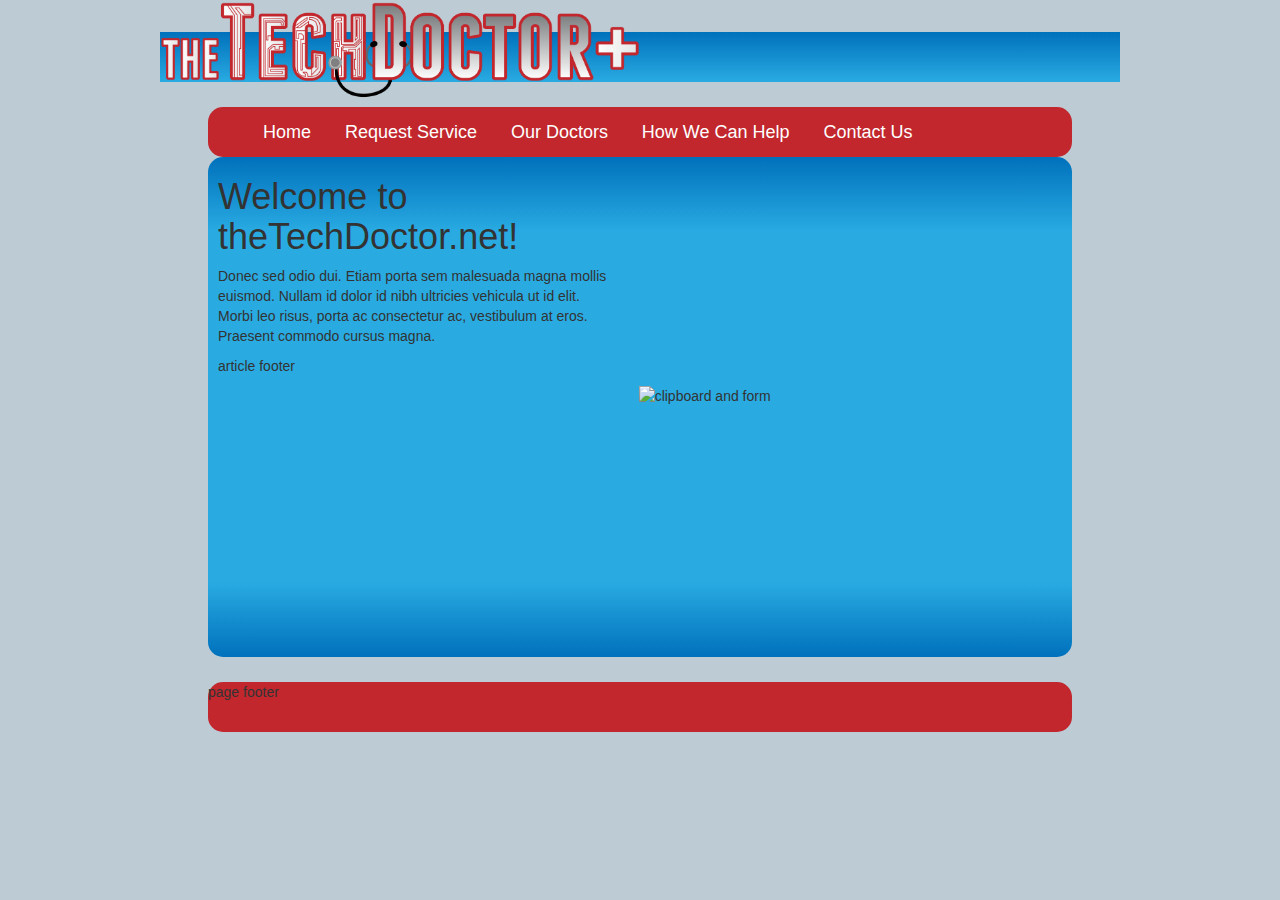
==== index.html @ 2ea17d07 "Update index.html" ====
<! doctype html />
<html>
<head>
  <title>My Layout Index</title>
    <link rel="stylesheet" href="//netdna.bootstrapcdn.com/bootstrap/3.1.1/css/bootstrap.min.css">
    <link rel="stylesheet" href="techdoctor.css">
</head>

<body>

<div id="wrapper">
    <img src="Logo.png" alt="tech doctor logo" class="logo">
    <div id="content">
     <div class="banner">
      </div> 
 
        <nav>
            <ul class="navlist">
                <li class="navlistitem"> <a href="index.html"> Home </a> </li>
                <li class="navlistitem"> <a href="requestservice.html"> Request Service </a> </li>
                <li class="navlistitem"> <a href="doctor.html"> Our Doctors </a> </li>
                <li class="navlistitem"> <a href="help.html"> How We Can Help </a> </li>
                <li class="navlistitem"> <a href="contact.html"> Contact Us </a> </li>
            </ul>
        </nav>
        
        <div class="maincontent">
        
          <div class="mcleftside">
              <header>
                  <h1 class="maincontentheader"> Welcome to theTechDoctor.net! </h1>
              </header>
              
              <section>
                  <p class="maincontentparagraph">Donec sed odio dui. Etiam porta sem malesuada magna mollis euismod. Nullam id dolor id nibh ultricies vehicula ut id elit. <br> Morbi leo risus, porta ac consectetur ac, vestibulum at eros. Praesent commodo cursus magna.</p>  
              </section>
              
              <footer class="article-footer">
                  <p>article footer</p>
              </footer>
           </div>
           <div class="mcrightside">
             <img src="" alt="clipboard and form">
           </div>
        </div>
        
        
    </div>
    
    <footer class="footer">
       <p>page footer</p>
    </footer>
</div>

</body>

</html>
---- techdoctor.css ----
body {
 background-color:#BDCCD4;
}

.banner {
  background:-webkit-linear-gradient(#0071BC,#29ABE2); 
  width:100%;
  height:50px;
  margin-top:32px;
}
#wrapper {
 width:960px;
 height:auto;
 background-color:#BDCCD4;
 margin: 0 auto;
}
nav {
 margin:25px auto 0 auto; 
 width:90%;
 height:50px;
 background-color:#C1272D;
 border-radius:15px;
}
.navlist {
}
.navlistitem {
 list-style:none;
 display:inline-block;
 padding:0 10px;
 margin:13px 5px;
}
.navlistitem a {
 font-size:18px;
 color:#FFFFFF;
}
.navlistitem a:hover {
 color:#B3B3B3;
 text-decoration:none;
}
.footer {
 margin:25px auto 0 auto; 
 width:90%;
 height:50px;
 background-color:#C1272D;
 border-radius:15px;
}
.maincontent {
background: #0071bc; /* Old browsers */
background: -moz-linear-gradient(top,  #0071bc 0%, #29abe2 15%, #29abe2 85%, #0071bc 100%); /* FF3.6+ */
background: -webkit-gradient(linear, left top, left bottom, color-stop(0%,#0071bc), color-stop(15%,#29abe2), color-stop(85%,#29abe2), color-stop(100%,#0071bc)); /* Chrome,Safari4+ */
background: -webkit-linear-gradient(top,  #0071bc 0%,#29abe2 15%,#29abe2 85%,#0071bc 100%); /* Chrome10+,Safari5.1+ */
background: -o-linear-gradient(top,  #0071bc 0%,#29abe2 15%,#29abe2 85%,#0071bc 100%); /* Opera 11.10+ */
background: -ms-linear-gradient(top,  #0071bc 0%,#29abe2 15%,#29abe2 85%,#0071bc 100%); /* IE10+ */
background: linear-gradient(to bottom,  #0071bc 0%,#29abe2 15%,#29abe2 85%,#0071bc 100%); /* W3C */
filter: progid:DXImageTransform.Microsoft.gradient( startColorstr='#0071bc', endColorstr='#0071bc',GradientType=0 ); /* IE6-9 */
 width:90%;
 height:500px;
 margin:0 auto;
 border-radius:15px;
}
.maincontentheader {
 
}
.maincontentparagraph {
 
}
.mcleftside {
 width:49%;
 margin:0 10px;
 float:left;
}
.mcrightside {
 width:49%;
 margin:0 10px;
float:right;
}
.logo {
 width:480px;
 height:101px;
 position:fixed;
 top:0;
}
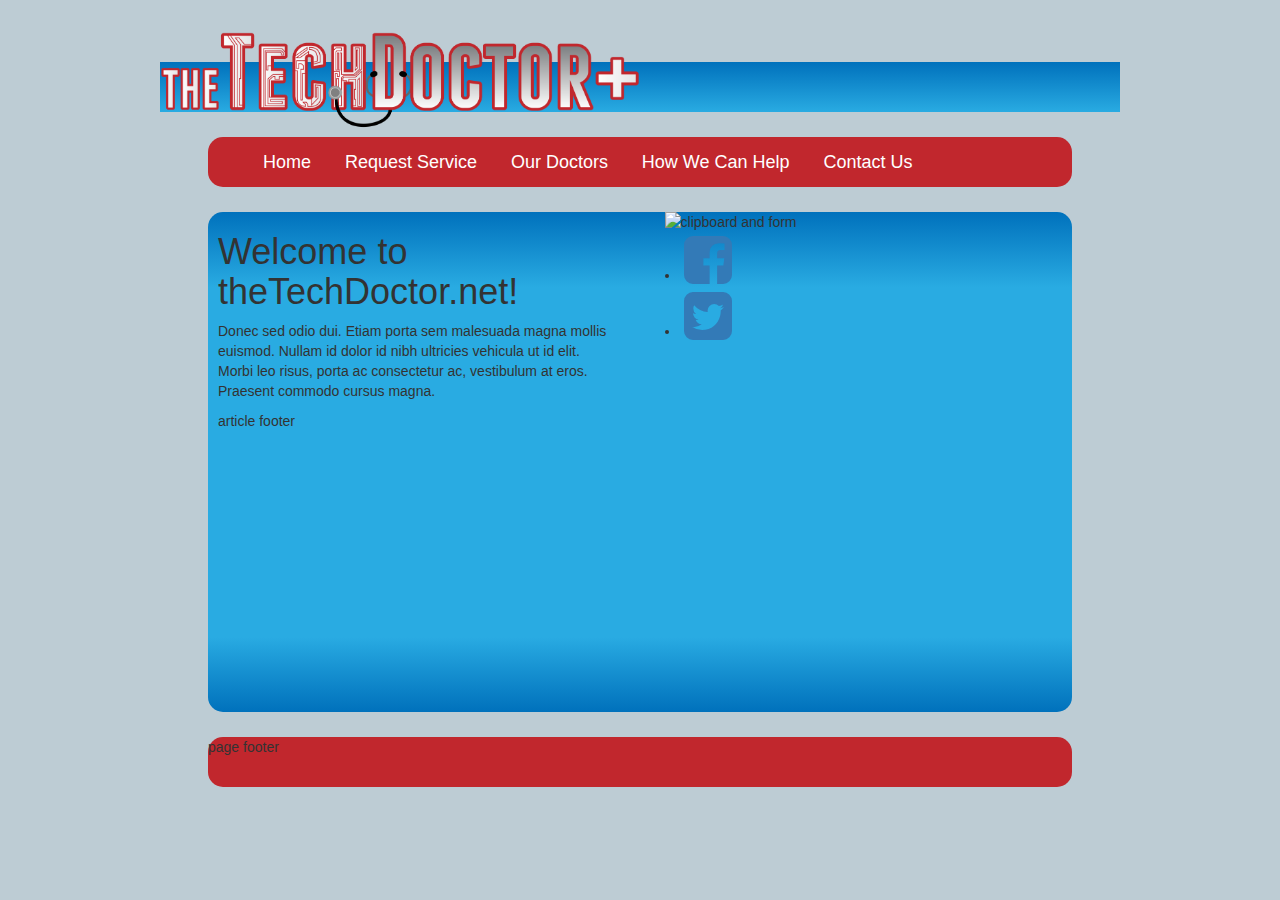
==== commit 7d09c445: "Update index.html" ====
--- a/index.html
+++ b/index.html
@@ -2,6 +2,7 @@
 <html>
 <head>
   <title>My Layout Index</title>
+    <link href="//netdna.bootstrapcdn.com/font-awesome/4.0.3/css/font-awesome.css" rel="stylesheet">
     <link rel="stylesheet" href="//netdna.bootstrapcdn.com/bootstrap/3.1.1/css/bootstrap.min.css">
     <link rel="stylesheet" href="techdoctor.css">
 </head>
@@ -41,6 +42,8 @@
            </div>
            <div class="mcrightside">
              <img src="" alt="clipboard and form">
+      <li class="socialmedia"> <a href="#"> <i class="fa fa-facebook-square fa-4x fonta"> </i> </a> </li> 
+	    <li class="socialmedia"> <a href="#"> <i class="fa fa-twitter-square fa-4x fonta"> </i> </a> </li> 
            </div>
         </div>
         
--- a/techdoctor.css
+++ b/techdoctor.css
@@ -6,7 +6,7 @@
   background:-webkit-linear-gradient(#0071BC,#29ABE2); 
   width:100%;
   height:50px;
-  margin-top:32px;
+  margin-top:62px;
 }
 #wrapper {
  width:960px;
@@ -55,7 +55,7 @@
 filter: progid:DXImageTransform.Microsoft.gradient( startColorstr='#0071bc', endColorstr='#0071bc',GradientType=0 ); /* IE6-9 */
  width:90%;
  height:500px;
- margin:0 auto;
+ margin:25px auto 0 auto;
  border-radius:15px;
 }
 .maincontentheader {
@@ -70,13 +70,13 @@
  float:left;
 }
 .mcrightside {
- width:49%;
+ width:46%;
  margin:0 10px;
 float:right;
 }
 .logo {
  width:480px;
  height:101px;
- position:fixed;
- top:0;
+ position:absolute;
+ top:30px;
 }
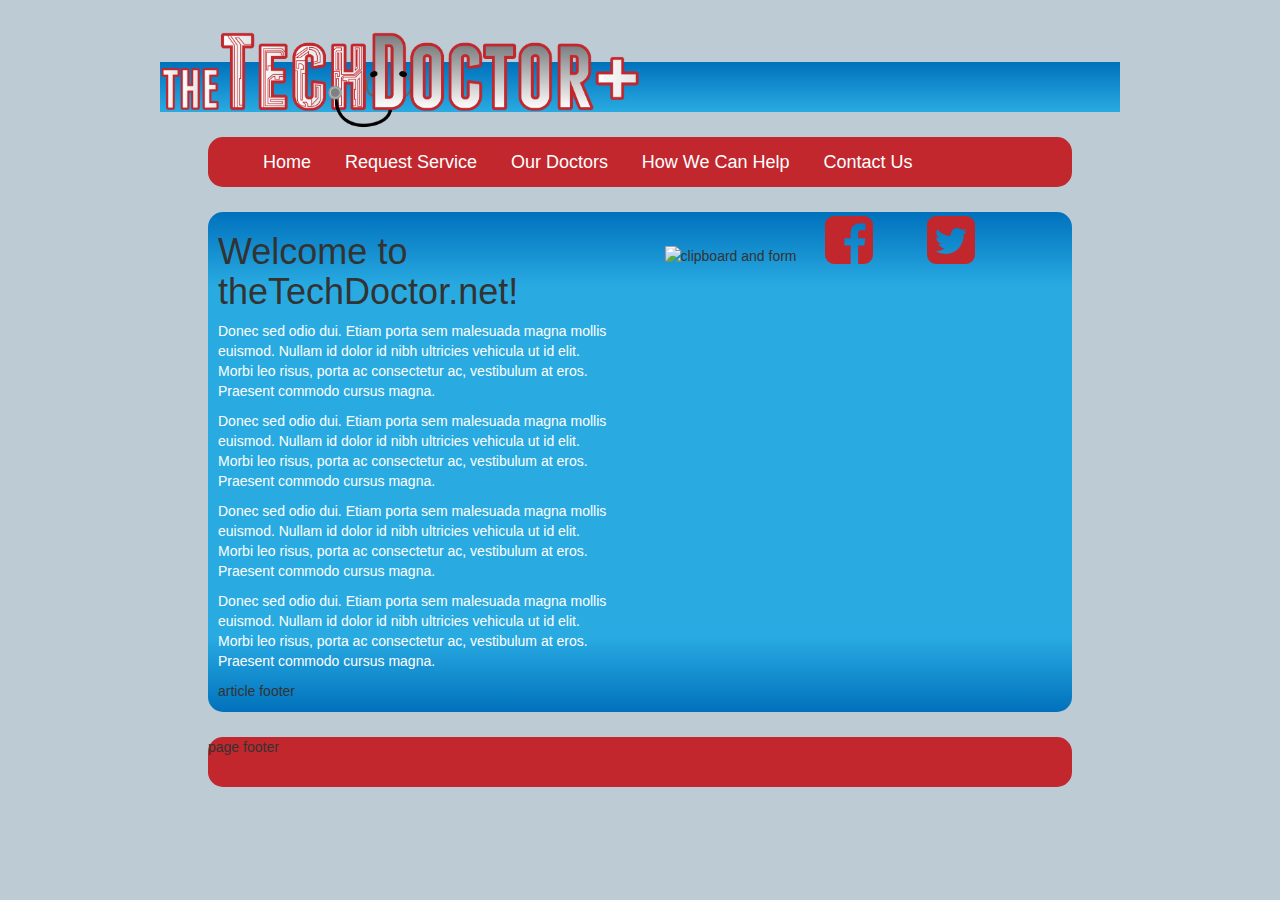
==== commit 6bae5f1b: "Update index.html" ====
--- a/index.html
+++ b/index.html
@@ -34,6 +34,10 @@
               
               <section>
                   <p class="maincontentparagraph">Donec sed odio dui. Etiam porta sem malesuada magna mollis euismod. Nullam id dolor id nibh ultricies vehicula ut id elit. <br> Morbi leo risus, porta ac consectetur ac, vestibulum at eros. Praesent commodo cursus magna.</p>  
+                  <p class="maincontentparagraph">Donec sed odio dui. Etiam porta sem malesuada magna mollis euismod. Nullam id dolor id nibh ultricies vehicula ut id elit. <br> Morbi leo risus, porta ac consectetur ac, vestibulum at eros. Praesent commodo cursus magna.</p>  
+                  <p class="maincontentparagraph">Donec sed odio dui. Etiam porta sem malesuada magna mollis euismod. Nullam id dolor id nibh ultricies vehicula ut id elit. <br> Morbi leo risus, porta ac consectetur ac, vestibulum at eros. Praesent commodo cursus magna.</p>  
+                  <p class="maincontentparagraph">Donec sed odio dui. Etiam porta sem malesuada magna mollis euismod. Nullam id dolor id nibh ultricies vehicula ut id elit. <br> Morbi leo risus, porta ac consectetur ac, vestibulum at eros. Praesent commodo cursus magna.</p>  
+
               </section>
               
               <footer class="article-footer">
@@ -41,8 +45,8 @@
               </footer>
            </div>
            <div class="mcrightside">
-             <img src="" alt="clipboard and form">
-      <li class="socialmedia"> <a href="#"> <i class="fa fa-facebook-square fa-4x fonta"> </i> </a> </li> 
+             <img src="clipboard.png" alt="clipboard and form">
+            <li class="socialmedia"> <a href="#"> <i class="fa fa-facebook-square fa-4x fonta"> </i> </a> </li> 
 	    <li class="socialmedia"> <a href="#"> <i class="fa fa-twitter-square fa-4x fonta"> </i> </a> </li> 
            </div>
         </div>
--- a/techdoctor.css
+++ b/techdoctor.css
@@ -62,7 +62,7 @@
  
 }
 .maincontentparagraph {
- 
+ color:#FFFFFF;
 }
 .mcleftside {
  width:49%;
@@ -80,3 +80,11 @@
  position:absolute;
  top:30px;
 }
+.socialmedia {
+ display:inline;
+list-style-type:none;
+}
+.fonta {
+color:#C1272D;
+margin:0 25px 0 25px;
+}
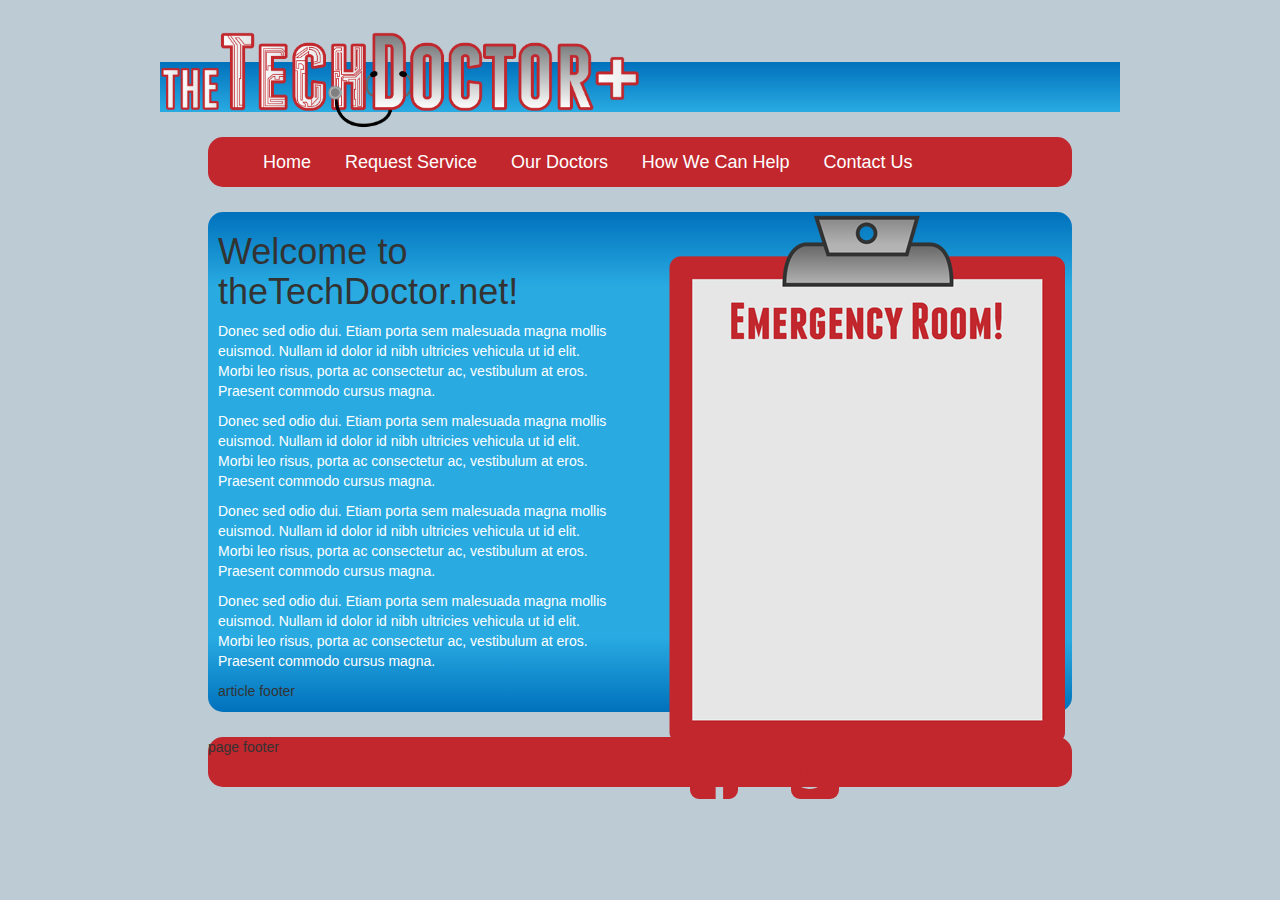
==== commit 27665e4a: "Update index.html" ====
--- a/index.html
+++ b/index.html
@@ -45,7 +45,7 @@
               </footer>
            </div>
            <div class="mcrightside">
-             <img src="clipboard.png" alt="clipboard and form">
+             <img src="clipboard.png" alt="clipboard and form" class="clipboard">
             <li class="socialmedia"> <a href="#"> <i class="fa fa-facebook-square fa-4x fonta"> </i> </a> </li> 
 	    <li class="socialmedia"> <a href="#"> <i class="fa fa-twitter-square fa-4x fonta"> </i> </a> </li> 
            </div>
--- a/techdoctor.css
+++ b/techdoctor.css
@@ -63,6 +63,7 @@
 }
 .maincontentparagraph {
  color:#FFFFFF;
+ text-shadow:1px black;
 }
 .mcleftside {
  width:49%;
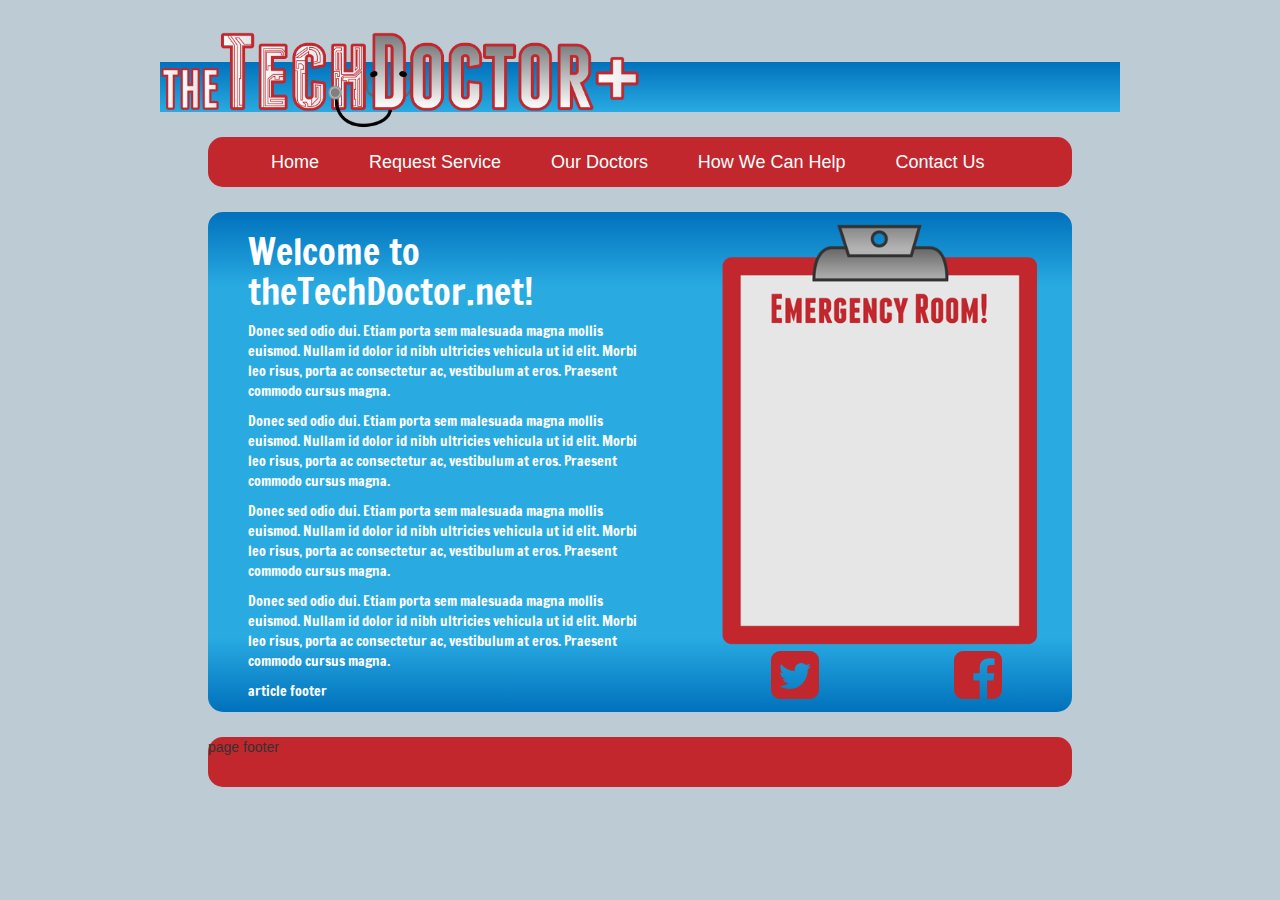
==== commit 47455265: "Update index.html" ====
--- a/index.html
+++ b/index.html
@@ -2,6 +2,7 @@
 <html>
 <head>
   <title>My Layout Index</title>
+  <link href='http://fonts.googleapis.com/css?family=Francois+One' rel='stylesheet' type='text/css'>
     <link href="//netdna.bootstrapcdn.com/font-awesome/4.0.3/css/font-awesome.css" rel="stylesheet">
     <link rel="stylesheet" href="//netdna.bootstrapcdn.com/bootstrap/3.1.1/css/bootstrap.min.css">
     <link rel="stylesheet" href="techdoctor.css">
@@ -33,15 +34,15 @@
               </header>
               
               <section>
-                  <p class="maincontentparagraph">Donec sed odio dui. Etiam porta sem malesuada magna mollis euismod. Nullam id dolor id nibh ultricies vehicula ut id elit. <br> Morbi leo risus, porta ac consectetur ac, vestibulum at eros. Praesent commodo cursus magna.</p>  
-                  <p class="maincontentparagraph">Donec sed odio dui. Etiam porta sem malesuada magna mollis euismod. Nullam id dolor id nibh ultricies vehicula ut id elit. <br> Morbi leo risus, porta ac consectetur ac, vestibulum at eros. Praesent commodo cursus magna.</p>  
-                  <p class="maincontentparagraph">Donec sed odio dui. Etiam porta sem malesuada magna mollis euismod. Nullam id dolor id nibh ultricies vehicula ut id elit. <br> Morbi leo risus, porta ac consectetur ac, vestibulum at eros. Praesent commodo cursus magna.</p>  
-                  <p class="maincontentparagraph">Donec sed odio dui. Etiam porta sem malesuada magna mollis euismod. Nullam id dolor id nibh ultricies vehicula ut id elit. <br> Morbi leo risus, porta ac consectetur ac, vestibulum at eros. Praesent commodo cursus magna.</p>  
+                  <p class="maincontentparagraph">Donec sed odio dui. Etiam porta sem malesuada magna mollis euismod. Nullam id dolor id nibh ultricies vehicula ut id elit. Morbi leo risus, porta ac consectetur ac, vestibulum at eros. Praesent commodo cursus magna.</p>  
+                  <p class="maincontentparagraph">Donec sed odio dui. Etiam porta sem malesuada magna mollis euismod. Nullam id dolor id nibh ultricies vehicula ut id elit. Morbi leo risus, porta ac consectetur ac, vestibulum at eros. Praesent commodo cursus magna.</p>  
+                  <p class="maincontentparagraph">Donec sed odio dui. Etiam porta sem malesuada magna mollis euismod. Nullam id dolor id nibh ultricies vehicula ut id elit. Morbi leo risus, porta ac consectetur ac, vestibulum at eros. Praesent commodo cursus magna.</p>  
+                  <p class="maincontentparagraph">Donec sed odio dui. Etiam porta sem malesuada magna mollis euismod. Nullam id dolor id nibh ultricies vehicula ut id elit. Morbi leo risus, porta ac consectetur ac, vestibulum at eros. Praesent commodo cursus magna.</p>  
 
               </section>
               
-              <footer class="article-footer">
-                  <p>article footer</p>
+              <footer class="mcfooter">
+                  <p class="mcfooterp">article footer</p>
               </footer>
            </div>
            <div class="mcrightside">
--- a/techdoctor.css
+++ b/techdoctor.css
@@ -26,8 +26,8 @@
 .navlistitem {
  list-style:none;
  display:inline-block;
- padding:0 10px;
- margin:13px 5px;
+ padding:0 15px;
+ margin:13px 8px;
 }
 .navlistitem a {
  font-size:18px;
@@ -59,16 +59,22 @@
  border-radius:15px;
 }
 .maincontentheader {
- 
+font-family: 'Francois One', sans-serif;
+color:#FFFFFF;
 }
 .maincontentparagraph {
- color:#FFFFFF;
- text-shadow:1px black;
+font-family: 'Francois One', sans-serif;
+color:#FFFFFF;
+text-shadow:3px black;
+}
+.mcfooter {
+  font-family: 'Francois One', sans-serif;
+color:#FFFFFF;
 }
 .mcleftside {
- width:49%;
- margin:0 10px;
+ width:46%;
  float:left;
+ margin-left:40px;
 }
 .mcrightside {
  width:46%;
@@ -82,10 +88,18 @@
  top:30px;
 }
 .socialmedia {
- display:inline;
+display:inline;
 list-style-type:none;
 }
 .fonta {
 color:#C1272D;
-margin:0 25px 0 25px;
+margin:0 60px 0 75px;
+float:right;
 }
+.clipboard {
+width:80%;
+height:85%;
+margin-right:25px;
+margin-top:10px;
+float:right;
+}
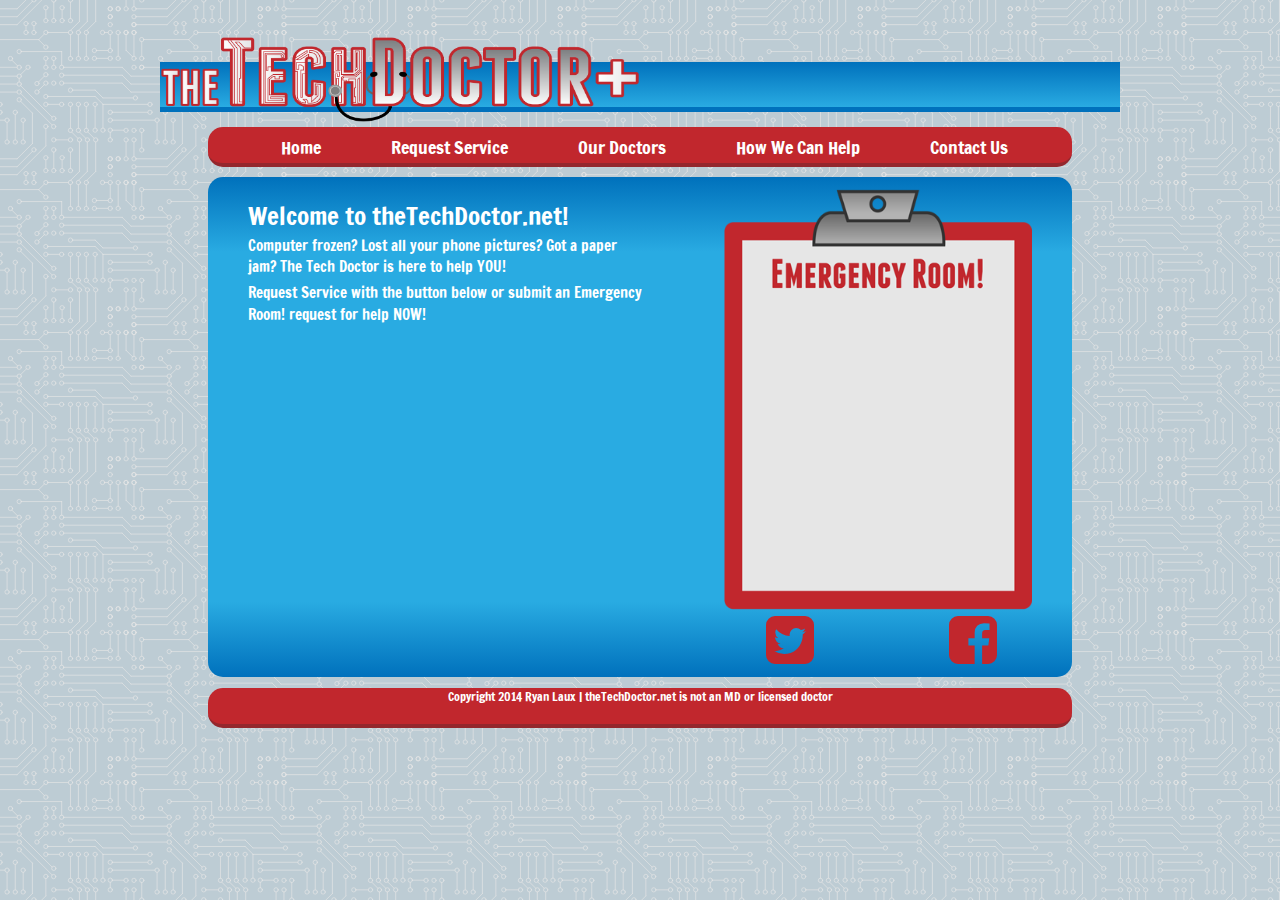
==== commit 329a87f8: "design" ====
--- a/index.html
+++ b/index.html
@@ -34,15 +34,13 @@
               </header>
               
               <section>
-                  <p class="maincontentparagraph">Donec sed odio dui. Etiam porta sem malesuada magna mollis euismod. Nullam id dolor id nibh ultricies vehicula ut id elit. Morbi leo risus, porta ac consectetur ac, vestibulum at eros. Praesent commodo cursus magna.</p>  
-                  <p class="maincontentparagraph">Donec sed odio dui. Etiam porta sem malesuada magna mollis euismod. Nullam id dolor id nibh ultricies vehicula ut id elit. Morbi leo risus, porta ac consectetur ac, vestibulum at eros. Praesent commodo cursus magna.</p>  
-                  <p class="maincontentparagraph">Donec sed odio dui. Etiam porta sem malesuada magna mollis euismod. Nullam id dolor id nibh ultricies vehicula ut id elit. Morbi leo risus, porta ac consectetur ac, vestibulum at eros. Praesent commodo cursus magna.</p>  
-                  <p class="maincontentparagraph">Donec sed odio dui. Etiam porta sem malesuada magna mollis euismod. Nullam id dolor id nibh ultricies vehicula ut id elit. Morbi leo risus, porta ac consectetur ac, vestibulum at eros. Praesent commodo cursus magna.</p>  
+                  <p class="maincontentparagraph">Computer frozen? Lost all your phone pictures? Got a paper jam? The Tech Doctor is here to help YOU!</p>  
+<p class="maincontentparagraph">Request Service with the button below or submit an Emergency Room! request for help NOW!</p>  
 
               </section>
               
               <footer class="mcfooter">
-                  <p class="mcfooterp">article footer</p>
+                  <p class="mcfooterp"></p>
               </footer>
            </div>
            <div class="mcrightside">
@@ -56,7 +54,7 @@
     </div>
     
     <footer class="footer">
-       <p>page footer</p>
+       <p></p><p>Copyright 2014 Ryan Laux | theTechDoctor.net is not an MD or licensed doctor</p>
     </footer>
 </div>
 
--- a/techdoctor.css
+++ b/techdoctor.css
@@ -1,5 +1,8 @@
 body {
- background-color:#BDCCD4;
+
+  background: url("background.svg") ;
+background-size: 150px 150px;
+  background-repeat:repeat;
 }
 
 .banner {
@@ -7,42 +10,64 @@
   width:100%;
   height:50px;
   margin-top:62px;
+border-bottom-style:solid;
+	border-bottom-width:5px;
+	border-bottom-color:rgb(0,113,188);
 }
 #wrapper {
  width:960px;
  height:auto;
- background-color:#BDCCD4;
+ 
  margin: 0 auto;
 }
 nav {
- margin:25px auto 0 auto; 
+ margin:15px auto 0 auto; 
  width:90%;
- height:50px;
+ height:40px;
+border-radius:15px;
+
  background-color:#C1272D;
- border-radius:15px;
+ border-bottom-style:solid;
+	border-bottom-width:4px;
+	border-bottom-color:rgb(148,39,45);
+
 }
 .navlist {
 }
 .navlistitem {
  list-style:none;
  display:inline-block;
- padding:0 15px;
- margin:13px 8px;
+ padding:0 23px;
+ margin:8px 10px;
 }
 .navlistitem a {
  font-size:18px;
+font-family: 'Francois One', sans-serif;
  color:#FFFFFF;
+ text-decoration:none;
 }
 .navlistitem a:hover {
  color:#B3B3B3;
  text-decoration:none;
 }
 .footer {
- margin:25px auto 0 auto; 
+margin:0px auto 0 auto; 
  width:90%;
- height:50px;
+ height:40px;
  background-color:#C1272D;
  border-radius:15px;
+font-family: 'Francois One', sans-serif;
+color:#FFFFFF;
+text-shadow:3px black;
+font-size:12px;
+text-align:center;
+margin-top:15px;
+background-color:#C1272D;
+ border-bottom-style:solid;
+	border-bottom-width:4px;
+	border-bottom-color:rgb(148,39,45);
+
+
 }
 .maincontent {
 background: #0071bc; /* Old browsers */
@@ -55,17 +80,24 @@
 filter: progid:DXImageTransform.Microsoft.gradient( startColorstr='#0071bc', endColorstr='#0071bc',GradientType=0 ); /* IE6-9 */
  width:90%;
  height:500px;
- margin:25px auto 0 auto;
+ margin:10px auto -4px auto;
  border-radius:15px;
 }
 .maincontentheader {
+
 font-family: 'Francois One', sans-serif;
 color:#FFFFFF;
+font-size:25px;
+margin-top:25px;
+
 }
 .maincontentparagraph {
 font-family: 'Francois One', sans-serif;
 color:#FFFFFF;
 text-shadow:3px black;
+font-size:15px;
+margin-top:-5px;
+
 }
 .mcfooter {
   font-family: 'Francois One', sans-serif;
@@ -77,15 +109,15 @@
  margin-left:40px;
 }
 .mcrightside {
- width:46%;
- margin:0 10px;
+ width:45%;
+ margin:0 15px;
 float:right;
 }
 .logo {
  width:480px;
- height:101px;
+ height:90px;
  position:absolute;
- top:30px;
+ top:35px;
 }
 .socialmedia {
 display:inline;
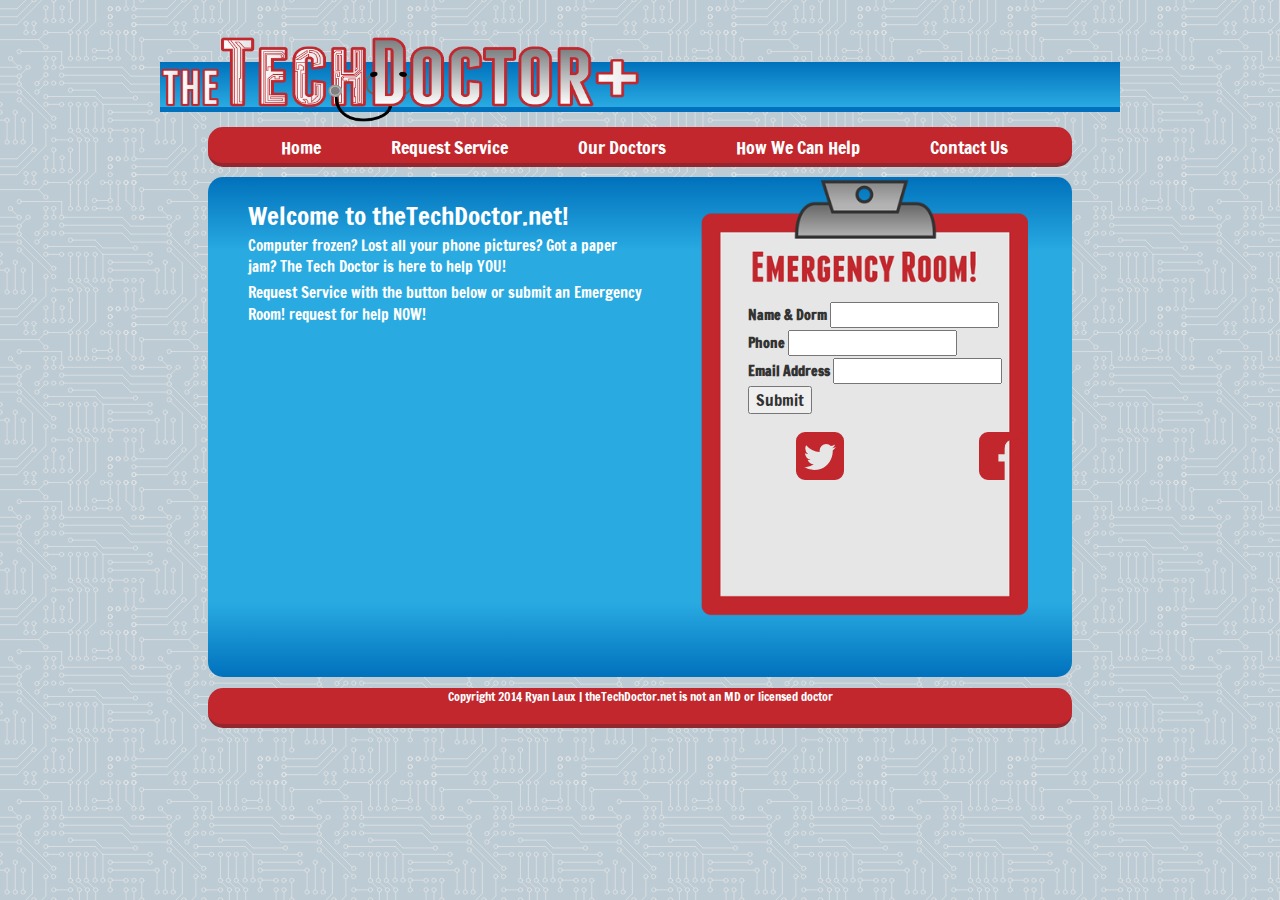
==== commit 14481cac: "form" ====
--- a/index.html
+++ b/index.html
@@ -44,7 +44,46 @@
               </footer>
            </div>
            <div class="mcrightside">
-             <img src="clipboard.png" alt="clipboard and form" class="clipboard">
+
+<form class="form" action="https://docs.google.com/a/apps.tcnj.edu/forms/d/1hNwdvMP4n6nrkKCKbYnX9neCKwojtVs1_I5du_6SOxs/formResponse" method="POST" id="ss-form" target="_self" onsubmit=""><ol role="list" class="ss-question-list" style="padding-left: 0">
+<div class="ss-form-question errorbox-good" role="listitem">
+<div dir="ltr" class="ss-item  ss-text"><div class="ss-form-entry"><label class="ss-q-item-label" for="entry_121901415"><div class="ss-q-title">Name &amp; Dorm
+</div>
+<div class="ss-q-help ss-secondary-text" dir="ltr"></div></label>
+<input type="text" name="entry.121901415" value="" class="ss-q-short" id="entry_121901415" dir="auto" aria-label="Name &amp; Dorm  " title="">
+<div class="error-message"></div>
+<div class="required-message"></div>
+
+</div></div></div> <div class="ss-form-question errorbox-good" role="listitem">
+<div dir="ltr" class="ss-item  ss-text"><div class="ss-form-entry"><label class="ss-q-item-label" for="entry_1798641126"><div class="ss-q-title">Phone
+</div>
+<div class="ss-q-help ss-secondary-text" dir="ltr"></div></label>
+<input type="text" name="entry.1798641126" value="" class="ss-q-short" id="entry_1798641126" dir="auto" aria-label="Phone  " title="">
+<div class="error-message"></div>
+<div class="required-message"></div>
+
+</div></div></div> <div class="ss-form-question errorbox-good" role="listitem">
+<div dir="ltr" class="ss-item  ss-text"><div class="ss-form-entry"><label class="ss-q-item-label" for="entry_1104922238"><div class="ss-q-title">Email Address
+</div>
+<div class="ss-q-help ss-secondary-text" dir="ltr"></div></label>
+<input type="text" name="entry.1104922238" value="" class="ss-q-short" id="entry_1104922238" dir="auto" aria-label="Email Address  " title="">
+<div class="error-message"></div>
+<div class="required-message"></div>
+
+</div></div></div>
+<input type="hidden" name="draftResponse" value="[,,&quot;8403347385470955274&quot;]
+">
+<input type="hidden" name="pageHistory" value="0">
+<input type="hidden" name="fromEmail" value="false">
+
+<input type="hidden" name="fbzx" value="8403347385470955274">
+
+<div class="ss-item ss-navigate"><table id="navigation-table"><tbody><tr><td class="ss-form-entry goog-inline-block" id="navigation-buttons" dir="ltr">
+<input type="submit" name="submit" value="Submit" id="ss-submit">
+<div class="ss-password-warning ss-secondary-text"></div></td>
+</tr></tbody></table></div></ol></form>            
+ 
+
             <li class="socialmedia"> <a href="#"> <i class="fa fa-facebook-square fa-4x fonta"> </i> </a> </li> 
 	    <li class="socialmedia"> <a href="#"> <i class="fa fa-twitter-square fa-4x fonta"> </i> </a> </li> 
            </div>
@@ -54,6 +93,7 @@
     </div>
     
     <footer class="footer">
+<div class="footercontent">
        <p></p><p>Copyright 2014 Ryan Laux | theTechDoctor.net is not an MD or licensed doctor</p>
     </footer>
 </div>
--- a/techdoctor.css
+++ b/techdoctor.css
@@ -7,6 +7,7 @@
 
 .banner {
   background:-webkit-linear-gradient(#0071BC,#29ABE2); 
+background: -moz-linear-gradient(#0071BC,#29ABE2);
   width:100%;
   height:50px;
   margin-top:62px;
@@ -109,8 +110,13 @@
  margin-left:40px;
 }
 .mcrightside {
+background: url("clipboard.png") ;
+background-repeat:no-repeat;
+background-size: 330px 441px;
+
+height:95%;
  width:45%;
- margin:0 15px;
+ margin:0px -15px;
 float:right;
 }
 .logo {
@@ -135,3 +141,11 @@
 margin-top:10px;
 float:right;
 }
+
+.form {
+postition: absolute;
+margin-top:125px;
+margin-left:50px;
+font-family: 'Francois One', sans-serif;
+color::#C1272D;
+}
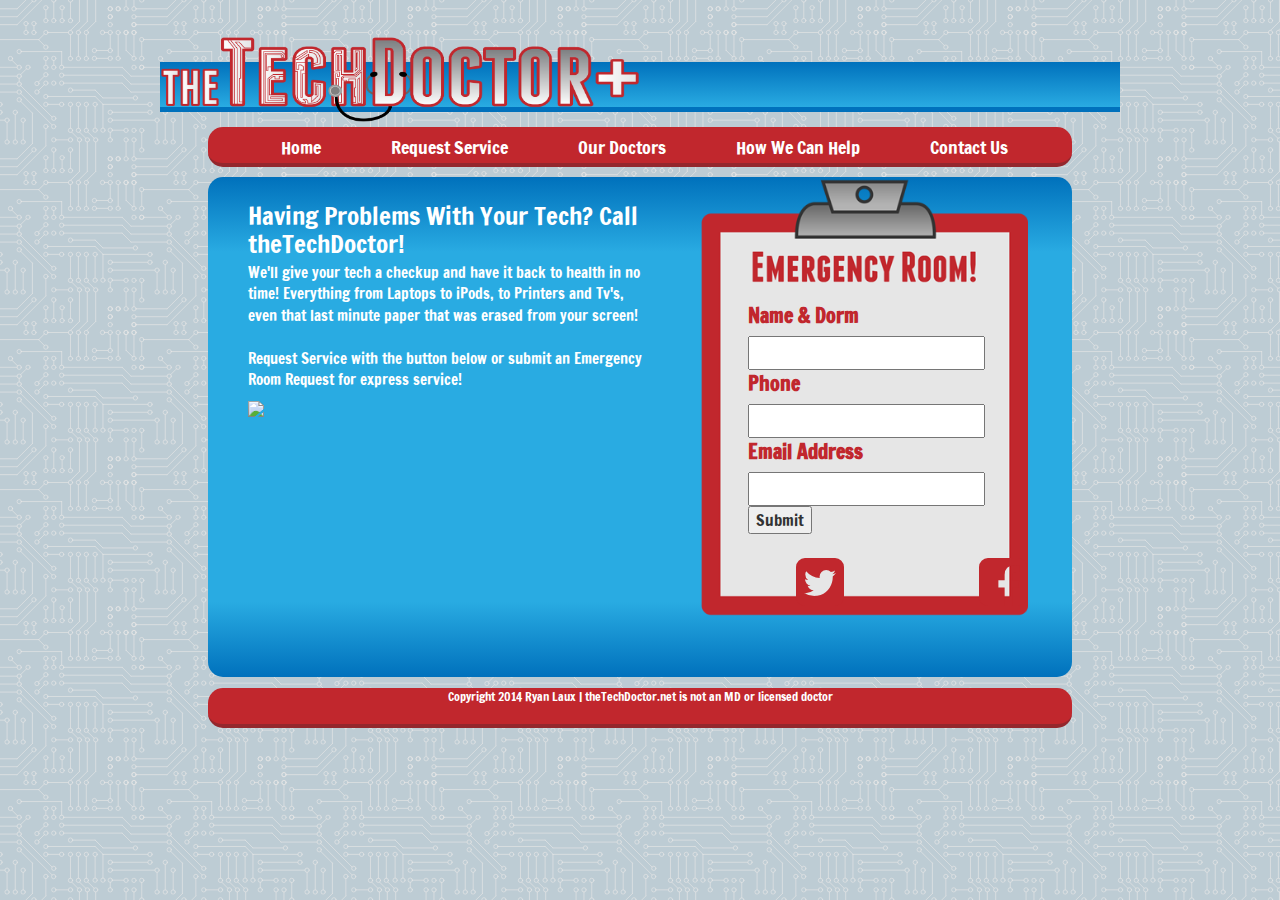
==== commit eaaa36eb: "new" ====
--- a/index.html
+++ b/index.html
@@ -30,12 +30,16 @@
         
           <div class="mcleftside">
               <header>
-                  <h1 class="maincontentheader"> Welcome to theTechDoctor.net! </h1>
+                  <h1 class="maincontentheader"> Having Problems With Your Tech?+Call theTechDoctor! </h1>
               </header>
               
               <section>
-                  <p class="maincontentparagraph">Computer frozen? Lost all your phone pictures? Got a paper jam? The Tech Doctor is here to help YOU!</p>  
-<p class="maincontentparagraph">Request Service with the button below or submit an Emergency Room! request for help NOW!</p>  
+                  <p class="maincontentparagraph">We&#39ll give your tech a checkup and have it back to health in no time! Everything from Laptops to iPods, to Printers and Tv&#39s, even that last minute paper that was erased from your screen!<br><br> Request Service with the button below or submit an Emergency Room Request for express service!</p> 
+
+
+<a href="requestservice.html" ><img src="ServiceButton2.png" onmouseover="this.src='ServiceButtonDown.png'" onmouseout="this.src='ServiceButton.png'"/></a>
+ 
 
               </section>
               
--- a/techdoctor.css
+++ b/techdoctor.css
@@ -143,9 +143,11 @@
 }
 
 .form {
+width:60%;
 postition: absolute;
 margin-top:125px;
 margin-left:50px;
+font-size:20px;
 font-family: 'Francois One', sans-serif;
-color::#C1272D;
+color:#C1272D;
 }
